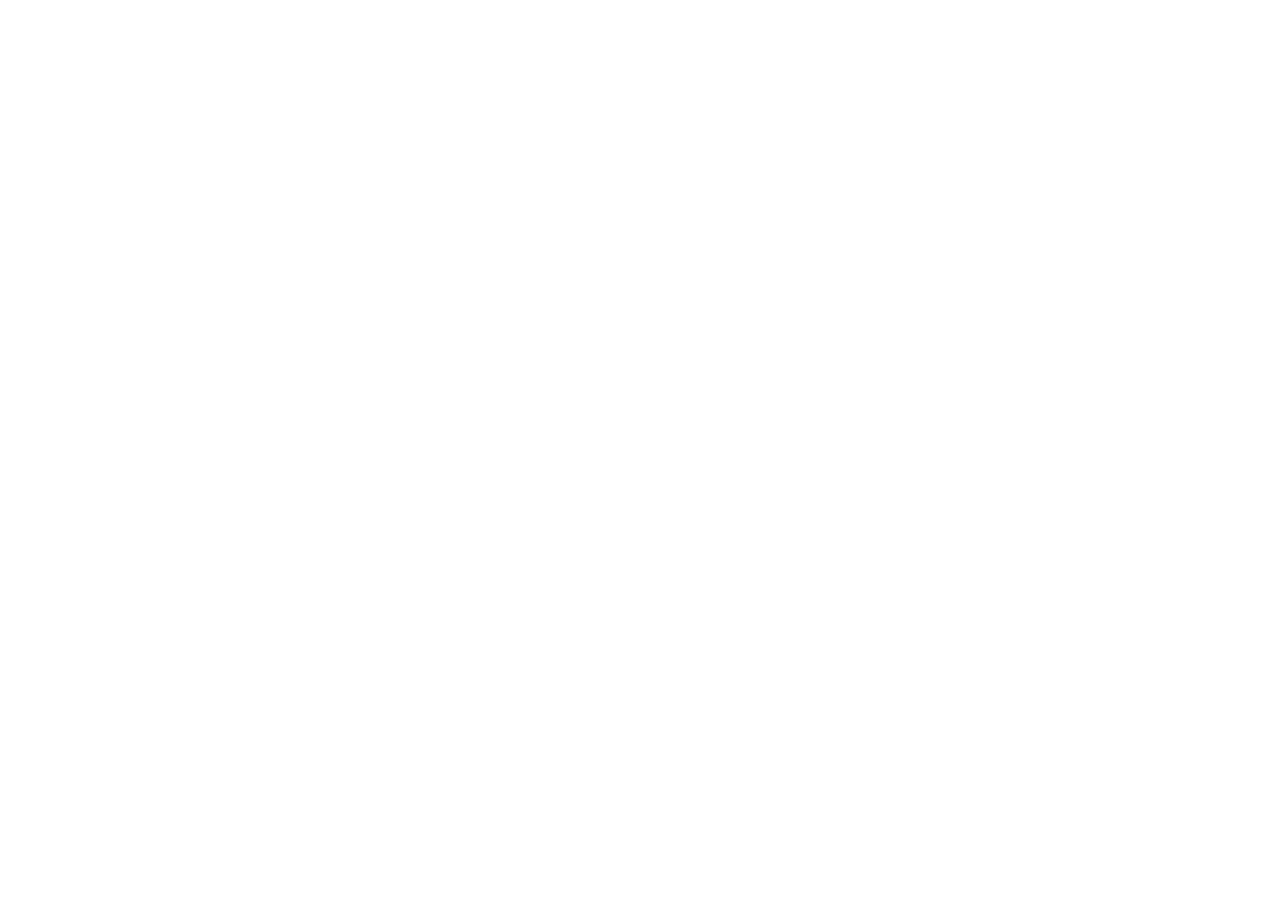
==== window_size.html @ eb948eb8 "initial commit" ====
<!DOCTYPE html>
<html lang="en">
  <head>
    <meta charset="UTF-8" />
    <meta http-equiv="X-UA-Compatible" content="IE=edge" />
    <meta name="viewport" content="width=device-width, initial-scale=1.0" />
    <title>Window Size</title>
  </head>
  <body></body>
</html>
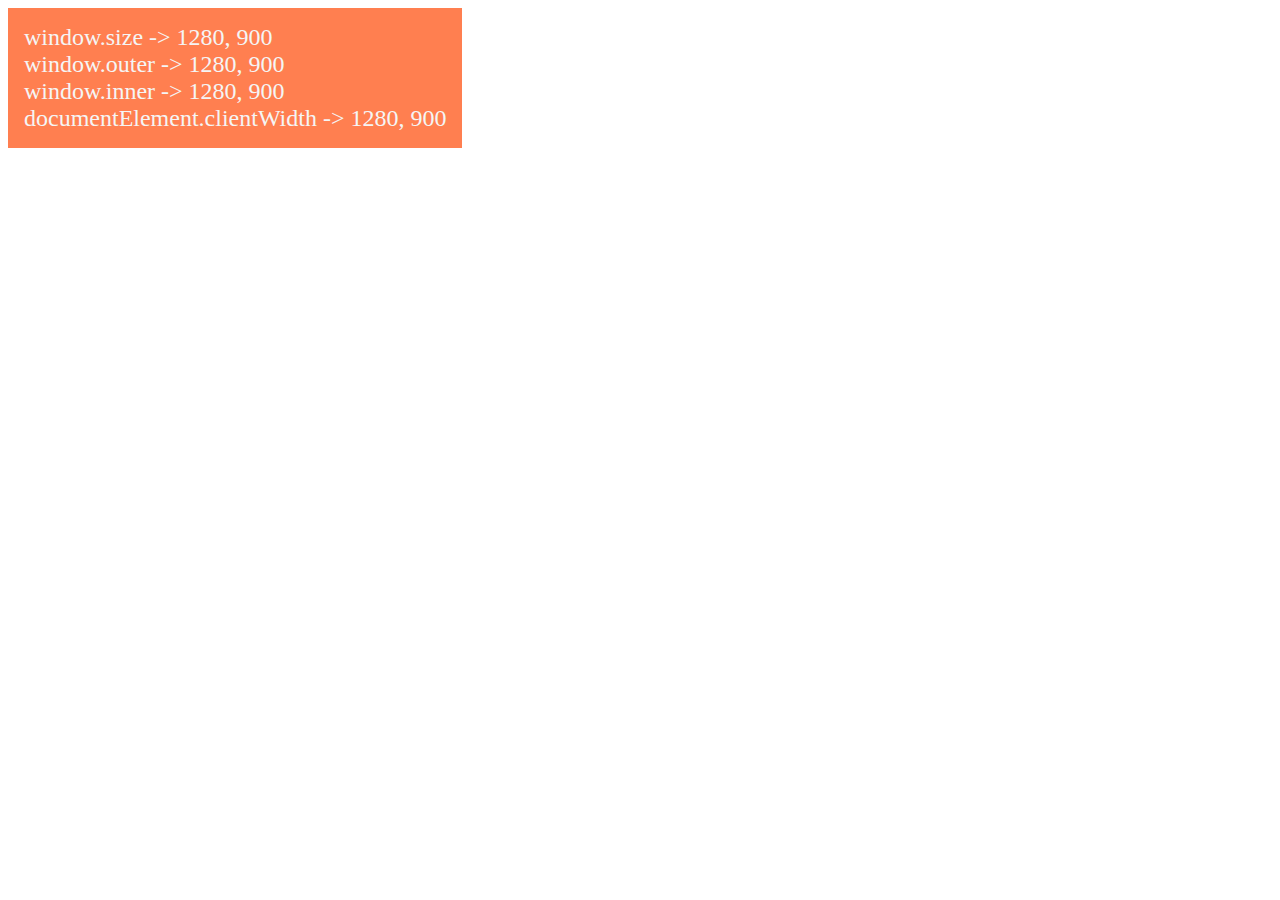
==== commit 0305ad05: "update window_size.html" ====
--- a/window_size.html
+++ b/window_size.html
@@ -5,6 +5,32 @@
     <meta http-equiv="X-UA-Compatible" content="IE=edge" />
     <meta name="viewport" content="width=device-width, initial-scale=1.0" />
     <title>Window Size</title>
+    <style>
+      .size-box {
+        background-color: coral;
+        display: inline-block;
+        font-size: 24px;
+        color: whitesmoke;
+        padding: 16px;
+      }
+    </style>
   </head>
-  <body></body>
+  <body>
+    <div class="size-box">Size Box</div>
+    <script>
+      const sizeBox = document.querySelector(".size-box");
+      function checkWindowSize() {
+        sizeBox.innerHTML = `
+      window.size -> ${window.screen.width}, ${screen.height} <br/>
+      window.outer -> ${outerWidth}, ${outerHeight} <br/>
+      window.inner -> ${innerWidth}, ${innerHeight} <br/>
+      documentElement.clientWidth -> ${document.documentElement.clientWidth}, ${document.documentElement.clientHeight}
+      `;
+      }
+      window.addEventListener("resize", () => {
+        checkWindowSize();
+      });
+      checkWindowSize();
+    </script>
+  </body>
 </html>
